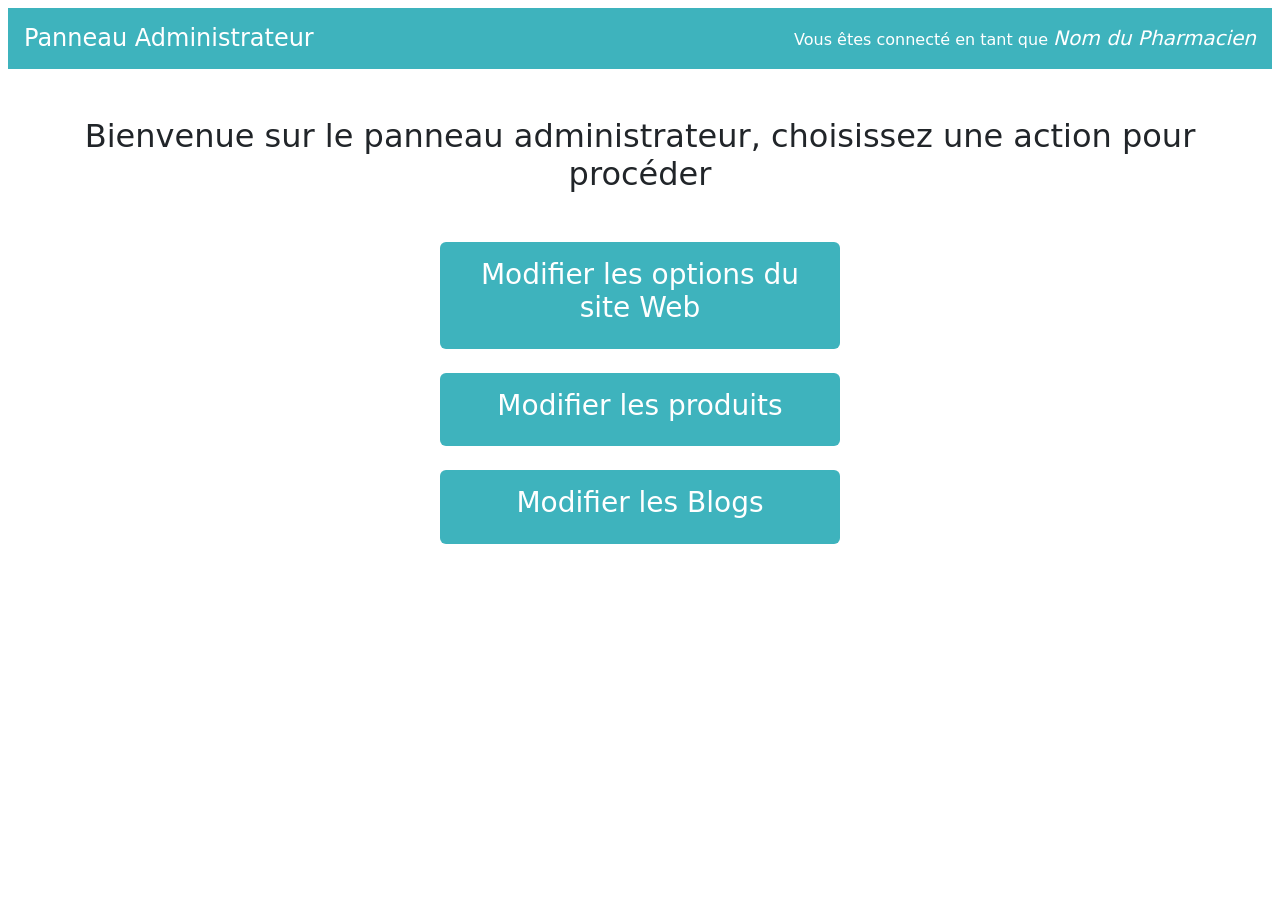
==== admin.html @ ed50a73c "pharma-shop" ====
<!DOCTYPE html>
<html lang="en">

<head>
    <meta charset="UTF-8">
    <meta name="viewport" content="width=device-width, initial-scale=1.0">
    <title>admin-Shop</title>
    <link href="https://cdn.jsdelivr.net/npm/bootstrap@5.3.8/dist/css/bootstrap.min.css" rel="stylesheet">
    <link rel="stylesheet" href="https://cdn.jsdelivr.net/npm/bootstrap-icons@1.11.3/font/bootstrap-icons.css">
    <link rel="stylesheet" href="style.css">

<body class="p-2">
    <header class="d-flex justify-content-between align-items-center flex-wrap text-white princi-color p-3">

    <h3 class="m-0 fs-4 fs-lg-2">
        Panneau Administrateur
    </h3>

    <h4 class="m-0 fs-6 fs-lg-4 text-lg-end">
        Vous êtes connecté en tant que
        <span class="fs-5 fs-lg-3 fst-italic">
            Nom du Pharmacien
        </span>
    </h4>

</header>
    <div class="container text-center mt-5">
       <h2 class="">Bienvenue sur le panneau administrateur, choisissez une action pour procéder</h2>
    </div>
<div class="menu-container d-flex flex-column justify-content-center align-items-center mt-5 gap-4">

    <div class="menu-item">
        <a href="option_site_web.html" class="text-white text-decoration-none">
            <div class="princi-color p-3 rounded text-center">
                <h3>Modifier les options du site Web</h3>
            </div>
        </a>

        <div class="hover-card">
            <h6 class="text-center">
                En choisissant cette option vous pourrez modifier la publicité,
                les contacts et autres options du site web.
            </h6>
        </div>
    </div>


    <div class="menu-item">
        <a href="modifier le produits.html" class="text-decoration-none text-white">
            <div class="princi-color p-3 rounded text-center">
                <h3>Modifier les produits</h3>
            </div>
        </a>

        <div class="hover-card">
            <h6 class="text-center">
                En choisissant cette option vous pourrez modifier les produits
                et mettre à jour les stocks.
            </h6>
        </div>
    </div>


    <div class="menu-item">

        <div class="princi-color p-3 rounded text-center text-white">
            <h3>Modifier les Blogs</h3>
        </div>

        <div class="hover-card">
            <h6 class="text-center">
                En choisissant cette option vous pourrez modifier les blogs.
            </h6>
        </div>

    </div>

</div>









    <script src="https://cdn.jsdelivr.net/npm/bootstrap@5.3.8/dist/js/bootstrap.bundle.min.js"></script>
</body>
</body>

</html>
---- style.css ----
.princi-color {
    background-color: #3EB3BD;
}

.princi {
    color: #3EB3BD;
}

.recherche {
    width: 500px;
    border-top-left-radius: 40px;
    border-bottom-left-radius: 40px;
    padding: 10px;
}


.recherche1 {

    border-top-right-radius: 40px;
    border-bottom-right-radius: 40px;
    padding: 10px;
}

.imga {
    width: 80px;
}

.imga {
    width: 100px;
}

.imga3 {
    width: 200px;
}

.imga4 {
    width: 100px;
}

.imga5 {
    width: 50px;
}

.imga6 {
    width: 30px;
}

.imga7 {
    width: 180px;
}

.rong {
    width: 60px;
    height: 60px;
    background-color: #3EB3BD;
    border-radius: 90%;
}

.BUT:hover {
    background-color: #3EB3BD !important;
}

.BUT1 {
    color: #3EB3BD;
}

.rong1 {
    width: 60px;
    height: 60px;
    background-color: #F667AB;
    border-radius: 90%;
}

.rong4 {
    width: 50px;
    height: 50px;
    background-color: #FFF;
    border-radius: 90%;
}

.rong2 {
    width: 60px;
    height: 60px;
    background-color: #83C946;
    border-radius: 90%;
}

.rong3 {
    width: 60px;
    height: 60px;
    background-color: #DE8A29;
    border-radius: 90%;
}

.imga1 {
    width: 250px;
}

.vita {

    background: linear-gradient(171deg, rgba(36, 173, 93, 1) 50%, rgba(237, 221, 83, 1) 100%);
}

.vita1 {

    background: linear-gradient(180deg, rgba(64, 194, 206, 1) 34%, rgba(242, 152, 201, 1) 70%);
}

.bgt {
    background-color: #FFF !important;
}

.vita2 {

    background: linear-gradient(157deg, rgba(209, 71, 41, 1) 34%, rgba(217, 136, 27, 1) 70%);
}

.vita3 {

    background: linear-gradient(157deg, rgba(34, 132, 163, 1) 13%, rgba(145, 218, 225, 1) 64%);
}

.etoil {
    color: #FFC109;
}



.ronga {
    width: 60px;
    height: 60px;
    background-color: #f5b06a;
    border-radius: 90%;
}

.rong1b {
    width: 60px;
    height: 60px;
    background-color: #badeef;
    border-radius: 90%;
}

.rong4c {
    width: 50px;
    height: 50px;
    background-color: #eb99ef;
    border-radius: 90%;
}

.rong2d {
    width: 60px;
    height: 60px;
    background-color: #f0bb85;
    border-radius: 90%;
}

.rong3e {
    width: 60px;
    height: 60px;
    background-color: #abe9c0;
    border-radius: 90%;
}

.SECT {
    width: 170px !important;
}

.medi {
    width: 170px !important;
}

.medi1 {
    width: 150px !important;

}

.SECT1 {
    width: 160px !important;
    border-radius: 100%;

}

.logo {
    width: 400px !important;
}




/* Offcanvas */

.mon-offcanvas {

    position: fixed;

    top: 0;
    right: -420px;

    width: 400px;
    height: 100vh;

    background: #fff;

    box-shadow: -5px 0 20px rgba(0, 0, 0, .2);

    padding: 25px;

    transition: .4s;

    z-index: 1050;

    overflow: auto;

}

/* Lorsque le checkbox est coché */

#offcanvasProduit:checked~.mon-offcanvas {

    right: 0;

}









.menu-item {
    position: relative;
    width: 400px;
}


/* Carte principale */
.princi-color {
    cursor: pointer;
    transition: 0.3s;
}



/* Hover desktop */
.hover-card {
    position: absolute;
    left: 96%;
    /* Se place à droite */
    bottom: 20%;
    width: 380px;
    justify-content: center;
    border: 1px solid black;
    background-color: white;
    padding: 10px;
    border-radius: 10px;
    box-shadow: 0 10px 25px rgba(140, 139, 139, 0.2);

    opacity: 0;
    visibility: hidden;
    transform: translateX(20px);

    transition: .3s ease;
}


/* apparition au hover */
.menu-item:hover .hover-card {
    opacity: 1;
    visibility: visible;
}

.sultan {
    display: none !important;
}

/* Tablette */
@media(max-width:1024px) {

    .menu-item {
        width: 300px;
    }

    .hover-card {
        left: 50%;
        top: 8%;
        width: 80%;
    }

    .menu-item:hover .hover-card {
        opacity: 1;
        visibility: visible;
    }

}


/* Mobile */
@media(max-width:576px) {

    .menu-container {
        width: 100%;
        padding: 20px;
    }

    .ICONE{
        display: none !important;
    }


    .sultan1 {
        display: none !important;
    }

    .sultan {
        display: flex !important;
    }


    .publi {
        display: none;
    }

    .LOGO {
        width: 150px;
    }


    .menu-item {
        width: 100%;
    }


    /* désactive le hover */
    .hover-card {
        position: relative;
        left: 0;
        top: 10px;

        opacity: 1;
        visibility: visible;

        width: 100%;
        margin-bottom: 20px;
    }


    .princi-color h3 {
        font-size: 20px;
    }

}








@media (max-width: 992px) {
    .conect {
        display: none;
    }

    .bar1 {
        display: none !important;
    }

    .bar2 {
        flex-direction: column;
    }






}
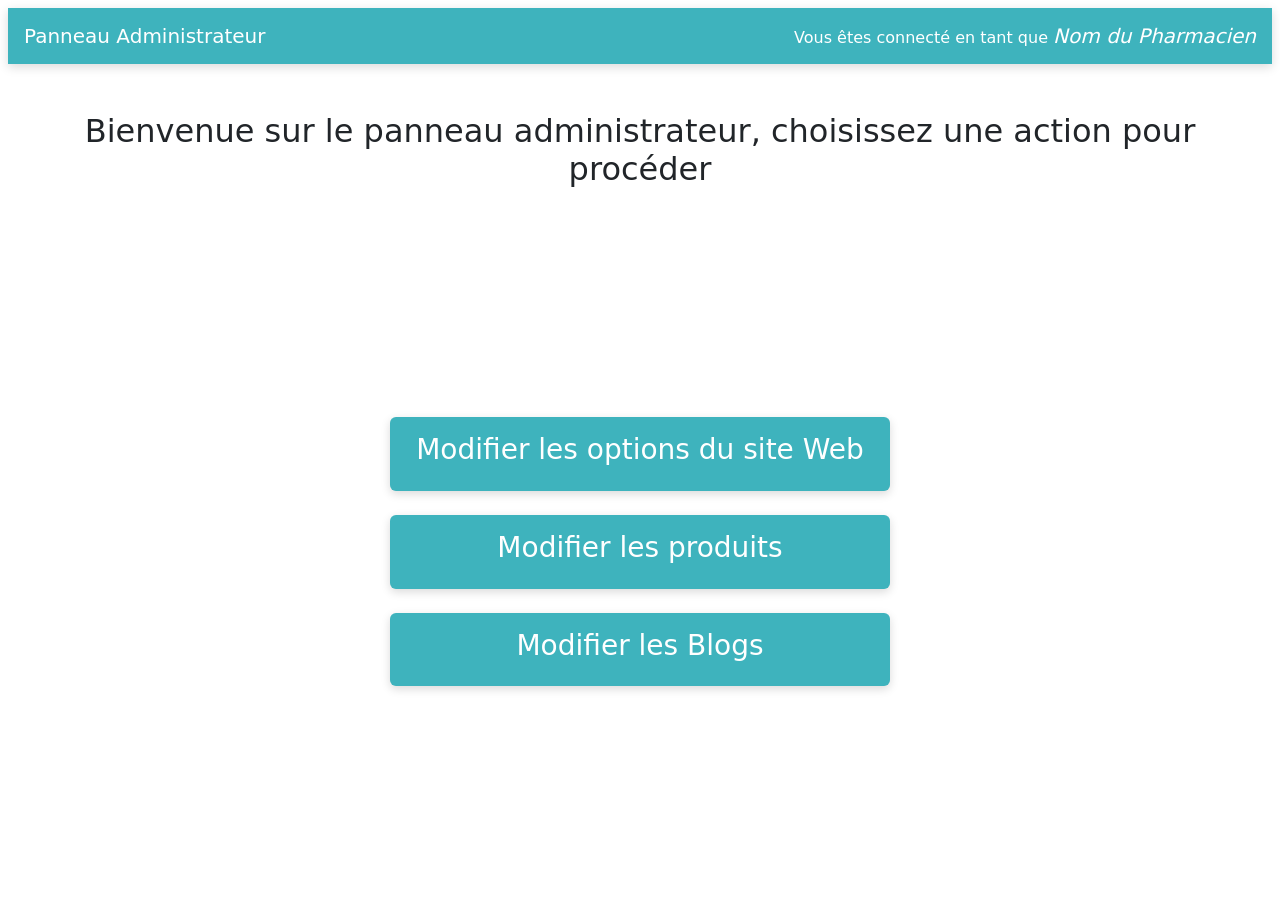
==== commit 4d157239: "mise à jour" ====
--- a/admin.html
+++ b/admin.html
@@ -12,70 +12,71 @@
 <body class="p-2">
     <header class="d-flex justify-content-between align-items-center flex-wrap text-white princi-color p-3">
 
-    <h3 class="m-0 fs-4 fs-lg-2">
-        Panneau Administrateur
-    </h3>
+        <h3 class="m-0 fs-5 fs-lg-2">
+            Panneau Administrateur
+        </h3>
 
-    <h4 class="m-0 fs-6 fs-lg-4 text-lg-end">
-        Vous êtes connecté en tant que
-        <span class="fs-5 fs-lg-3 fst-italic">
-            Nom du Pharmacien
-        </span>
-    </h4>
+        <h4 class="m-0 fs-6 fs-lg-4 text-lg-end">
+            Vous êtes connecté en tant que
+            <span class="fs-5 fs-lg-3 fst-italic">
+                Nom du Pharmacien
+            </span>
+        </h4>
 
-</header>
-    <div class="container text-center mt-5">
-       <h2 class="">Bienvenue sur le panneau administrateur, choisissez une action pour procéder</h2>
+    </header>
+    <div class="container-fluid text-center mt-5">
+        <h2 class="">Bienvenue sur le panneau administrateur, choisissez une action pour procéder</h2>
     </div>
-<div class="menu-container d-flex flex-column justify-content-center align-items-center mt-5 gap-4">
+    
+    <div class="menu-container d-flex flex-column justify-content-center align-items-center mt-5 gap-4">
 
-    <div class="menu-item">
-        <a href="option_site_web.html" class="text-white text-decoration-none">
-            <div class="princi-color p-3 rounded text-center">
-                <h3>Modifier les options du site Web</h3>
+        <div class="menu-item">
+            <a href="option_site_web.html" class="text-white text-decoration-none">
+                <div class="princi-color p-3 rounded text-center">
+                    <h3>Modifier les options du site Web</h3>
+                </div>
+            </a>
+
+            <div class="hover-card">
+                <h6 class="text-center">
+                    En choisissant cette option vous pourrez modifier la publicité,
+                    les contacts et autres options du site web.
+                </h6>
             </div>
-        </a>
-
-        <div class="hover-card">
-            <h6 class="text-center">
-                En choisissant cette option vous pourrez modifier la publicité,
-                les contacts et autres options du site web.
-            </h6>
         </div>
-    </div>
 
 
-    <div class="menu-item">
-        <a href="modifier le produits.html" class="text-decoration-none text-white">
-            <div class="princi-color p-3 rounded text-center">
-                <h3>Modifier les produits</h3>
+        <div class="menu-item">
+            <a href="modifier le produits.html" class="text-decoration-none text-white">
+                <div class="princi-color p-3 rounded text-center">
+                    <h3>Modifier les produits</h3>
+                </div>
+            </a>
+
+            <div class="hover-card">
+                <h6 class="text-center">
+                    En choisissant cette option vous pourrez modifier les produits
+                    et mettre à jour les stocks.
+                </h6>
             </div>
-        </a>
-
-        <div class="hover-card">
-            <h6 class="text-center">
-                En choisissant cette option vous pourrez modifier les produits
-                et mettre à jour les stocks.
-            </h6>
         </div>
-    </div>
 
 
-    <div class="menu-item">
+        <div class="menu-item">
 
-        <div class="princi-color p-3 rounded text-center text-white">
-            <h3>Modifier les Blogs</h3>
-        </div>
+            <div class="princi-color p-3 rounded text-center text-white">
+                <h3>Modifier les Blogs</h3>
+            </div>
 
-        <div class="hover-card">
-            <h6 class="text-center">
-                En choisissant cette option vous pourrez modifier les blogs.
-            </h6>
+            <div class="hover-card">
+                <h6 class="text-center">
+                    En choisissant cette option vous pourrez modifier les blogs.
+                </h6>
+            </div>
+
         </div>
 
     </div>
-
-</div>
 
 
 
--- a/style.css
+++ b/style.css
@@ -4,6 +4,10 @@
 
 .princi {
     color: #3EB3BD;
+}
+
+.princi1 {
+    background-color: #3EB3BD;
 }
 
 .recherche {
@@ -14,6 +18,21 @@
 }
 
 
+.product-image {
+    width: 100%;
+    max-width: 500px;
+    height: auto;
+    object-fit: cover;
+}
+
+.quantity-input {
+    width: 90px;
+}
+
+.souhai{
+    font-size: 12px !important;
+}
+
 .recherche1 {
 
     border-top-right-radius: 40px;
@@ -22,7 +41,7 @@
 }
 
 .imga {
-    width: 80px;
+    width: 400px;
 }
 
 .imga {
@@ -30,7 +49,7 @@
 }
 
 .imga3 {
-    width: 200px;
+    width: 300px;
 }
 
 .imga4 {
@@ -53,7 +72,10 @@
     width: 60px;
     height: 60px;
     background-color: #3EB3BD;
-    border-radius: 90%;
+    border-radius: 100%;
+}
+.medica{
+    font-size: 11px;
 }
 
 .BUT:hover {
@@ -68,28 +90,28 @@
     width: 60px;
     height: 60px;
     background-color: #F667AB;
-    border-radius: 90%;
+    border-radius: 100%;
 }
 
 .rong4 {
-    width: 50px;
-    height: 50px;
+    width: 60px;
+    height: 60px;
     background-color: #FFF;
-    border-radius: 90%;
+    border-radius: 100%;
 }
 
 .rong2 {
     width: 60px;
     height: 60px;
     background-color: #83C946;
-    border-radius: 90%;
+    border-radius: 100%;
 }
 
 .rong3 {
     width: 60px;
     height: 60px;
     background-color: #DE8A29;
-    border-radius: 90%;
+    border-radius: 100%;
 }
 
 .imga1 {
@@ -113,6 +135,7 @@
 .vita2 {
 
     background: linear-gradient(157deg, rgba(209, 71, 41, 1) 34%, rgba(217, 136, 27, 1) 70%);
+    /* height: 200px !important; */
 }
 
 .vita3 {
@@ -221,6 +244,27 @@
 
 }
 
+.bag-notification {
+    position: absolute;
+    top: -1px;
+    right: -7px;
+    width: 13px;
+    height: 13px;
+    padding: 0 5px;
+    border-radius: 50%;
+    background-color: red;
+    color: rgb(12, 12, 12);
+    font-size: 10px;
+    font-weight: bold;
+    display: flex;
+    align-items: center;
+    justify-content: center;
+}
+
+.bar1 {
+       gap: 70px;
+    }
+
 
 
 
@@ -241,39 +285,95 @@
     transition: 0.3s;
 }
 
-
-
-/* Hover desktop */
+.brand-item {
+    padding-bottom: 35px;
+}
+
+.brand-logo-card {
+    width: 85%;
+    min-height: 65px;
+    display: flex;
+    align-items: center;
+    justify-content: center;
+    border: none;
+    border-radius: 8px;
+}
+
+.brand-logo-card img {
+    max-width: 100%;
+    max-height: 60px;
+    object-fit: contain;
+}
+.sultan {
+    display: none !important;
+}
+
+
+
+/* admin */
+
+.menu-container {
+    min-height: 70vh;
+}
+
+.menu-item {
+    position: relative;
+    width: 500px;
+}
+
+.menu-item > a,
+.menu-item > .princi-color {
+    display: block;
+    width: 100%;
+}
+
+.princi-color {
+    cursor: pointer;
+    transition: all 0.3s ease;
+    box-shadow: 0 3px 10px rgba(0, 0, 0, 0.15);
+}
+
+.princi-color:hover {
+    transform: translateY(-3px);
+    box-shadow: 0 6px 18px rgba(0, 0, 0, 0.2);
+}
+
+/* Carte d'information */
 .hover-card {
     position: absolute;
-    left: 96%;
-    /* Se place à droite */
-    bottom: 20%;
-    width: 380px;
-    justify-content: center;
+    left: calc(100% + -10px);
+    top: 50%;
+    transform: translateY(-50%) translateX(-10px);
+
+    width: 400px;
+    padding: 15px;
     border: 1px solid black;
-    background-color: white;
-    padding: 10px;
+    color: #333;
     border-radius: 10px;
-    box-shadow: 0 10px 25px rgba(140, 139, 139, 0.2);
-
     opacity: 0;
     visibility: hidden;
-    transform: translateX(20px);
-
-    transition: .3s ease;
-}
-
-
-/* apparition au hover */
+    transition: all 0.3s ease;
+    z-index: 10;
+}
+
+/* Apparition au survol */
 .menu-item:hover .hover-card {
     opacity: 1;
     visibility: visible;
-}
-
-.sultan {
-    display: none !important;
-}
+    transform: translateY(-50%) translateX(0);
+}
+
+.hover-card h6 {
+    margin: 0;
+    line-height: 1.5;
+}
+
+
+
+
+
+
+
 
 /* Tablette */
 @media(max-width:1024px) {
@@ -296,12 +396,55 @@
 }
 
 
+
+@media (max-width: 992px) {
+    .conect {
+        display: none;
+    }
+
+    .bar1 {
+        display: none !important;
+    }
+
+    .bar2 {
+        flex-direction: column;
+    }
+
+
+
+    .menu-item {
+        width: 90%;
+    }
+
+    .hover-card {
+        position: relative;
+        left: 0;
+        top: auto;
+        transform: none;
+        width: 100%;
+        margin-top: 10px;
+
+        opacity: 1;
+        visibility: visible;
+    }
+
+    .menu-item:hover .hover-card {
+        transform: none;
+    }
+}
+
+
+
 /* Mobile */
 @media(max-width:576px) {
 
     .menu-container {
         width: 100%;
         padding: 20px;
+    }
+
+    .paie{
+        flex-direction: column;
     }
 
     .ICONE{
@@ -353,28 +496,3 @@
 }
 
 
-
-
-
-
-
-
-@media (max-width: 992px) {
-    .conect {
-        display: none;
-    }
-
-    .bar1 {
-        display: none !important;
-    }
-
-    .bar2 {
-        flex-direction: column;
-    }
-
-
-
-
-
-
-}
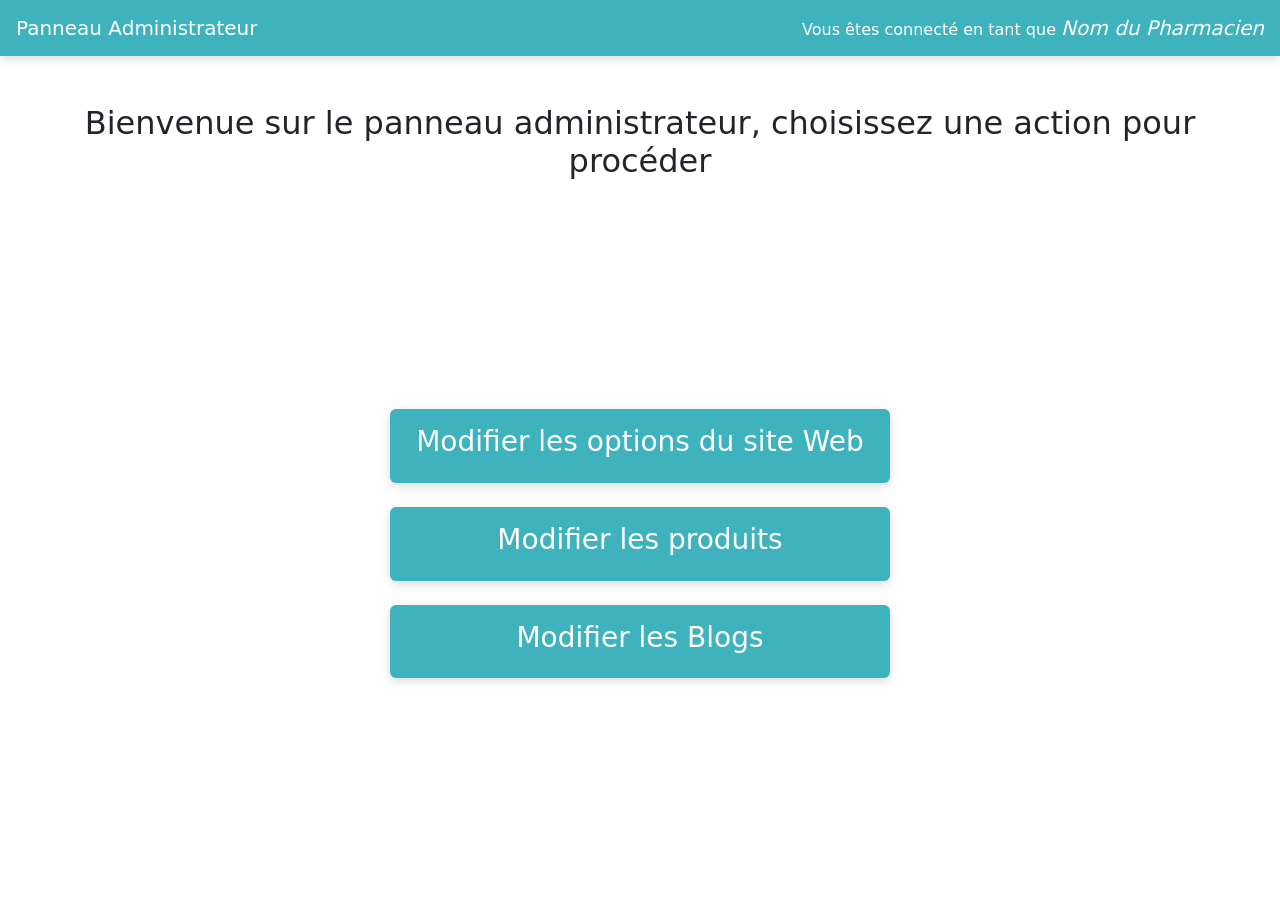
==== commit c8b06709: "mise à jour" ====
--- a/admin.html
+++ b/admin.html
@@ -9,7 +9,7 @@
     <link rel="stylesheet" href="https://cdn.jsdelivr.net/npm/bootstrap-icons@1.11.3/font/bootstrap-icons.css">
     <link rel="stylesheet" href="style.css">
 
-<body class="p-2">
+<body>
     <header class="d-flex justify-content-between align-items-center flex-wrap text-white princi-color p-3">
 
         <h3 class="m-0 fs-5 fs-lg-2">
@@ -27,7 +27,7 @@
     <div class="container-fluid text-center mt-5">
         <h2 class="">Bienvenue sur le panneau administrateur, choisissez une action pour procéder</h2>
     </div>
-    
+
     <div class="menu-container d-flex flex-column justify-content-center align-items-center mt-5 gap-4">
 
         <div class="menu-item">
--- a/style.css
+++ b/style.css
@@ -8,6 +8,9 @@
 
 .princi1 {
     background-color: #3EB3BD;
+}
+.princi1:hover {
+    background-color: #305de5;
 }
 
 .recherche {
@@ -125,7 +128,7 @@
 
 .vita1 {
 
-    background: linear-gradient(180deg, rgba(64, 194, 206, 1) 34%, rgba(242, 152, 201, 1) 70%);
+    background: linear-gradient(180deg,rgba(64, 194, 205, 1) 52%, rgba(242, 152, 201, 1) 52%);
 }
 
 .bgt {
@@ -372,6 +375,24 @@
 
 
 
+/* efffe */
+
+.blog-card {
+    overflow: hidden;
+    border-radius: 8px;
+}
+
+.blog-card img {
+    transition: transform 0.5s ease;
+}
+
+.blog-card:hover img {
+    transform: scale(1.06);
+}
+
+
+
+
 
 
 
@@ -436,11 +457,31 @@
 
 
 /* Mobile */
-@media(max-width:576px) {
+@media(max-width:768px) {
 
     .menu-container {
         width: 100%;
         padding: 20px;
+    }
+
+   .foot{
+    border-left: none !important;
+    padding-left: 0px !important;
+    padding: 20px !important;
+   }
+    .pied1{
+       border-left: none !important;
+        justify-content: start !important;
+        align-items: start !important;
+        padding-left: 0 !important;
+        border-left: none !important;
+    }
+    .pied2{
+        border-left: none !important;
+        justify-content: start !important;
+        align-items: start !important;
+        padding-left: 0 !important;
+        border-left: none !important;
     }
 
     .paie{
